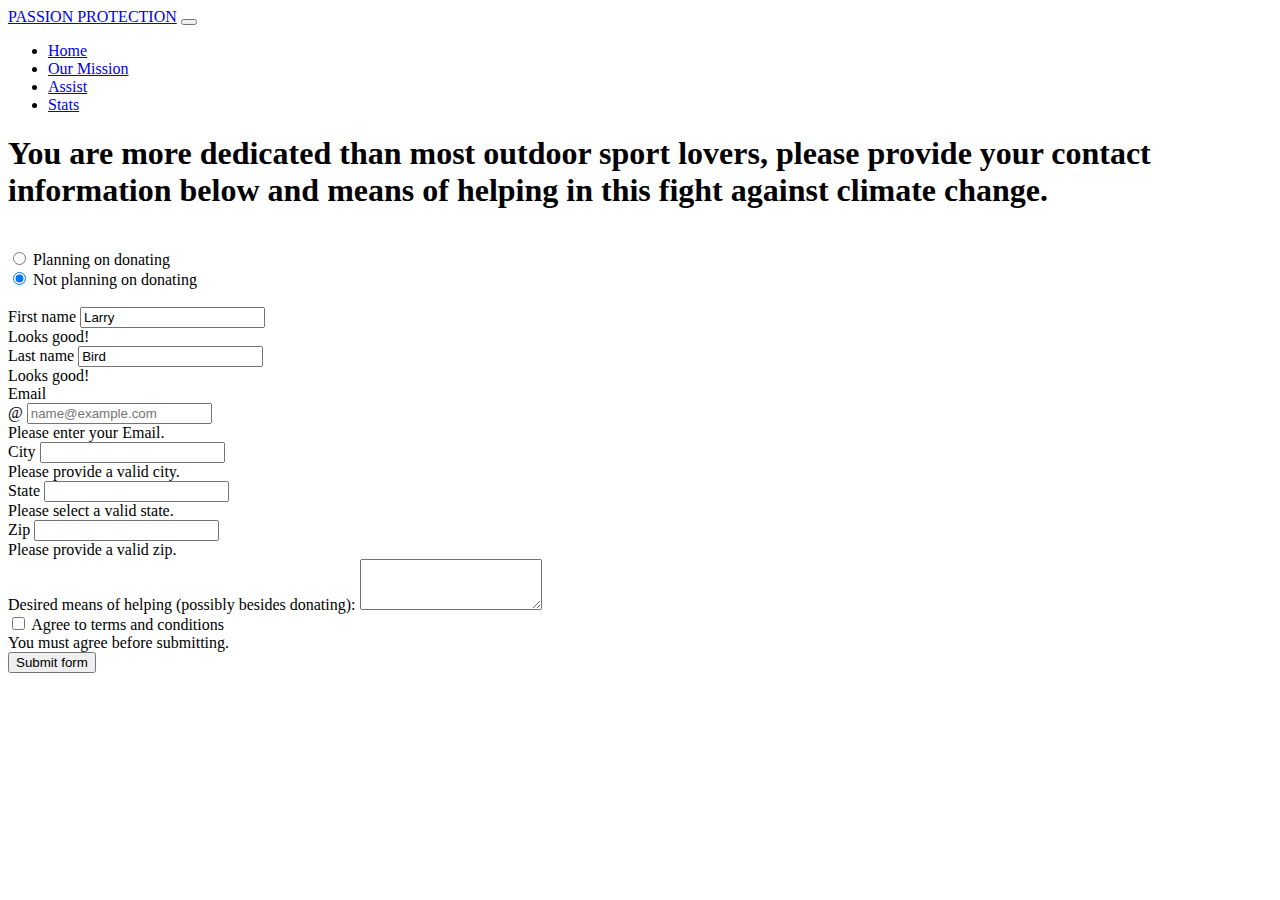
==== Assist.html @ 74eb6c52 "hi" ====
<!--The purpose of this file is to be a template for every new page that you make.  This is a blank
page that contains all the code you need for a new page.-->

<!DOCTYPE html>
<html lang="en">
<head>
  <meta charset="UTF-8">
  <meta http-equiv="X-UA-Compatible" content="IE=edge">
  <meta name="viewport" content="width=device-width, initial-scale=1.0">

  <link href="https://cdn.jsdelivr.net/npm/bootstrap@5.1.1/dist/css/bootstrap.min.css" rel="stylesheet" integrity="sha384-F3w7mX95PdgyTmZZMECAngseQB83DfGTowi0iMjiWaeVhAn4FJkqJByhZMI3AhiU" crossorigin="anonymous">
  <title>OT CS Capstone</title>
</head>
<body>
  <!--Navbar-->
  <div data-include="nav"></div>
  <!--Whole page container div-->
  <div class="container">

        <div class = "border p-3 bg-success">
        <h1>You are more dedicated than most outdoor sport lovers, please provide your contact information below and means of helping in this fight against climate change.</h1>
      </div>
        <br>


        <div class="form-check">
          <input class="form-check-input" type="radio" name="flexRadioDefault" id="flexRadioDefault1">
          <label class="form-check-label" for="flexRadioDefault1">
            Planning on donating
          </label>
        </div>
        <div class="form-check">
          <input class="form-check-input" type="radio" name="flexRadioDefault" id="flexRadioDefault2" checked>
          <label class="form-check-label" for="flexRadioDefault2">
            Not planning on donating
          </label>

          <br>
          <br>



        <form class="row g-3 needs-validation" novalidate>
          <div class="col-md-4">
            <label for="validationCustom01" class="form-label">First name</label>
            <input type="text" class="form-control" id="validationCustom01" value="Larry" required>
            <div class="valid-feedback">
              Looks good!
            </div>
          </div>
          <div class="col-md-4">
            <label for="validationCustom02" class="form-label">Last name</label>
            <input type="text" class="form-control" id="validationCustom02" value="Bird" required>
            <div class="valid-feedback">
              Looks good!
            </div>
          </div>
          <div class="col-md-4">
            <label for="validationEmail" class="form-label">Email</label>
            <div class="input-group has-validation">
              <span class="input-group-text" id="inputGroupPrepend">@</span>
              <input type="email" class="form-control" id="exampleFormControlInput1" placeholder="name@example.com">
              <div class="invalid-feedback">
                Please enter your Email.
              </div>
            </div>
          </div>
          <div class="col-md-6">
            <label for="validationCustom03" class="form-label">City</label>
            <input type="text" class="form-control" id="validationCustom03" required>
            <div class="invalid-feedback">
              Please provide a valid city.
            </div>
          </div>
          <div class="col-md-3">
            <label for="validationCustom04" class="form-label">State</label>
            <input type="text" class="form-control" id="validationCustom05" required>
            <div class="invalid-feedback">
              Please select a valid state.
            </div>
          </div>
          <div class="col-md-3">
            <label for="validationCustom05" class="form-label">Zip</label>
            <input type="text" class="form-control" id="validationCustom05" required>
            <div class="invalid-feedback">
              Please provide a valid zip.

              <br>

          
            </div>
          </div>
          <label for="exampleFormControlTextarea1" class="form-label">Desired means of helping (possibly besides donating):</label>
          <textarea class="form-control" id="exampleFormControlTextarea1" rows="3"></textarea>
        
          <div class="col-12">
            <div class="form-check">
              <input class="form-check-input" type="checkbox" value="" id="invalidCheck" required>
              <label class="form-check-label" for="invalidCheck">
                Agree to terms and conditions
              </label>
              <div class="invalid-feedback">
                You must agree before submitting.
              </div>
            </div>
          </div>
          <div class="col-12">
            <button class="btn btn-primary" type="submit">Submit form</button>
          </div>
        </form>
      <br>
      <br>

      </div>

    </div>
    <!--Bootstrap and other JS scripts-->
      <script src="https://cdn.jsdelivr.net/npm/bootstrap@5.1.1/dist/js/bootstrap.bundle.min.js" integrity="sha384-/bQdsTh/da6pkI1MST/rWKFNjaCP5gBSY4sEBT38Q/9RBh9AH40zEOg7Hlq2THRZ" crossorigin="anonymous"></script>
      <script src="https://code.jquery.com/jquery-3.6.0.min.js" integrity="sha256-/xUj+3OJU5yExlq6GSYGSHk7tPXikynS7ogEvDej/m4=" crossorigin="anonymous"></script>
      <script type="text/javascript" src="scripts/scripts.js"></script>
  </body>
</html>
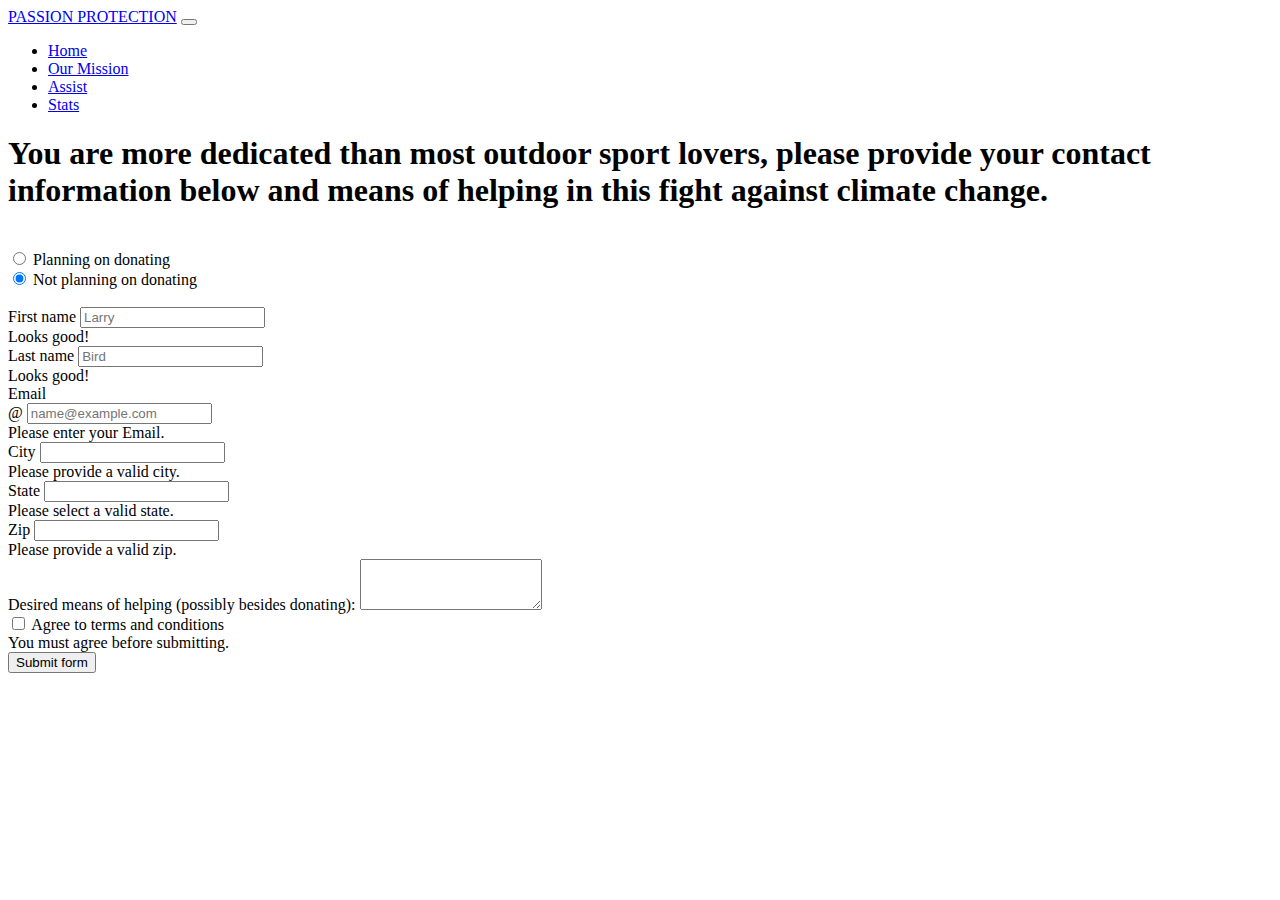
==== commit 9041ab11: "hh" ====
--- a/Assist.html
+++ b/Assist.html
@@ -43,14 +43,14 @@
         <form class="row g-3 needs-validation" novalidate>
           <div class="col-md-4">
             <label for="validationCustom01" class="form-label">First name</label>
-            <input type="text" class="form-control" id="validationCustom01" value="Larry" required>
+            <input type="text" class="form-control" id="validationCustom01" placeholder="Larry" name="fname" required>
             <div class="valid-feedback">
               Looks good!
             </div>
           </div>
           <div class="col-md-4">
             <label for="validationCustom02" class="form-label">Last name</label>
-            <input type="text" class="form-control" id="validationCustom02" value="Bird" required>
+            <input type="text" class="form-control" id="validationCustom02" placeholder="Bird" name="lname" required>
             <div class="valid-feedback">
               Looks good!
             </div>
@@ -59,7 +59,7 @@
             <label for="validationEmail" class="form-label">Email</label>
             <div class="input-group has-validation">
               <span class="input-group-text" id="inputGroupPrepend">@</span>
-              <input type="email" class="form-control" id="exampleFormControlInput1" placeholder="name@example.com">
+              <input type="email" class="form-control" id="exampleFormControlInput1" placeholder="name@example.com" name= "emailname">
               <div class="invalid-feedback">
                 Please enter your Email.
               </div>
@@ -67,21 +67,21 @@
           </div>
           <div class="col-md-6">
             <label for="validationCustom03" class="form-label">City</label>
-            <input type="text" class="form-control" id="validationCustom03" required>
+            <input type="text" class="form-control" id="validationCustom03"  name= "cityname" required>
             <div class="invalid-feedback">
               Please provide a valid city.
             </div>
           </div>
           <div class="col-md-3">
             <label for="validationCustom04" class="form-label">State</label>
-            <input type="text" class="form-control" id="validationCustom05" required>
+            <input type="text" class="form-control" id="validationCustom05" name= "statename" required>
             <div class="invalid-feedback">
               Please select a valid state.
             </div>
           </div>
           <div class="col-md-3">
             <label for="validationCustom05" class="form-label">Zip</label>
-            <input type="text" class="form-control" id="validationCustom05" required>
+            <input type="text" class="form-control" id="validationCustom05" name= "zipname" required>
             <div class="invalid-feedback">
               Please provide a valid zip.
 
